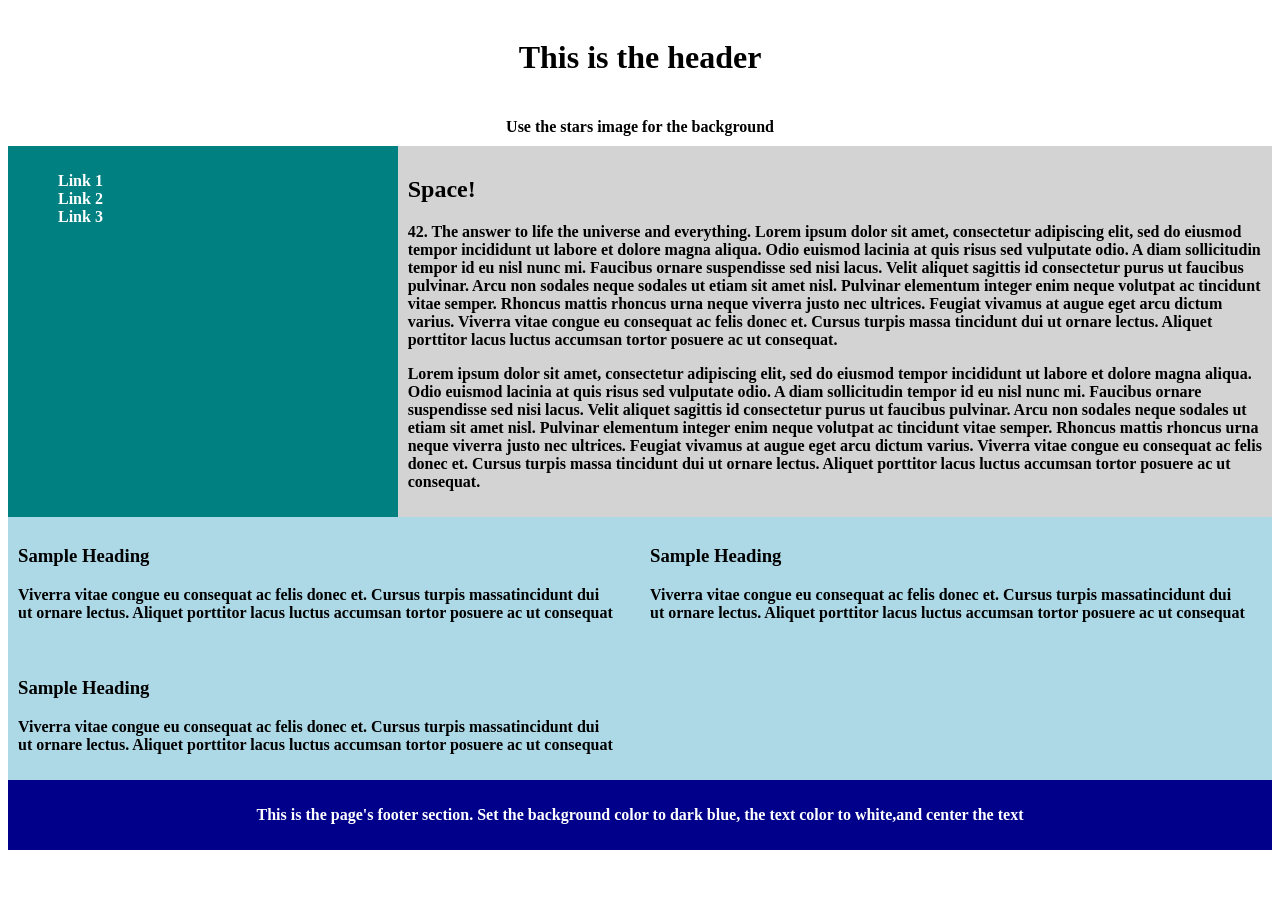
==== index.html @ 39bacf39 "Rename index to index.html" ====
<!DOCTYPE html>
<html>
<head>
<style>
.flex-container {
  display: -webkit-flex;
  display: flex;  
  -webkit-flex-flow: row wrap;
  flex-flow: row wrap;
  font-weight: bold;
  text-align: center;
}

.flex-container > * {
  padding: 10px;
  flex: 1 100%;
}

.main {
  text-align: left;
  background: Lightgrey;
}

.header {background:stars.jpg;}
.footer {background:Darkblue;}
.aside1 {background: teal;}
.aside2 {background: Lightblue;}

@media all and (min-width: 768px) {
  .aside { flex: 1 auto; }
  .main    { flex: 3 0px; }
  .aside1 { order: 1; }
  .main    { order: 2; }
  .aside2 { order: 3; }
  .footer  { order: 4; }
}



</style>
</head>
<body>
	


<div class="flex-container">
  <header class="header"><h1>This is the header</h1></header>
<header  class="header">Use the stars image for the background</header>

  <aside class="aside aside1"><nav>
<style>
  .white-links li a {
    color: white;
    text-decoration: none; 
  }
</style>

<ul class="white-links" style="list-style-type:none;">
  <li style="text-align:left;"><a href="#">Link 1</a></li>
  <li style="text-align:left;"><a href="#">Link 2</a></li>
  <li style="text-align:left;"><a href="#">Link 3</a></li>
</ul>
</nav>
</aside>
  <article class="main">
    <h1>Space! </h1>
<p>42.  The answer to life the universe and everything. Lorem ipsum dolor sit amet, consectetur adipiscing elit, sed do eiusmod tempor incididunt ut labore et dolore magna aliqua. Odio euismod lacinia at quis risus sed vulputate odio. A diam sollicitudin tempor id eu nisl nunc mi. Faucibus ornare suspendisse sed nisi lacus. Velit aliquet sagittis id consectetur purus ut faucibus pulvinar. Arcu non sodales neque sodales ut etiam sit amet nisl. Pulvinar elementum integer enim neque volutpat ac tincidunt vitae semper. Rhoncus mattis rhoncus urna neque viverra justo nec ultrices. Feugiat vivamus at augue eget arcu dictum varius. Viverra vitae congue eu consequat ac felis donec et. Cursus turpis massa tincidunt dui ut ornare lectus. Aliquet porttitor lacus luctus accumsan tortor posuere ac ut consequat.</p>
<p>Lorem ipsum dolor sit amet, consectetur adipiscing elit, sed do eiusmod tempor incididunt ut labore et dolore magna aliqua. Odio euismod lacinia at quis risus sed vulputate odio. A diam sollicitudin tempor id eu nisl nunc mi. Faucibus ornare suspendisse sed nisi lacus. Velit aliquet sagittis id consectetur purus ut faucibus pulvinar. Arcu non sodales neque sodales ut etiam sit amet nisl. Pulvinar elementum integer enim neque volutpat ac tincidunt vitae semper. Rhoncus mattis rhoncus urna neque viverra justo nec ultrices. Feugiat vivamus at augue eget arcu dictum varius. Viverra vitae congue eu consequat ac felis donec et. Cursus turpis massa tincidunt dui ut ornare lectus. Aliquet porttitor lacus luctus accumsan tortor posuere ac ut consequat.</p>

  </article>
 
</div>
<div class="flex-container">
 <aside class="aside aside2"><h3 style="text-align:left;">Sample Heading</h3><p style="text-align:left;">Viverra vitae congue eu consequat ac felis donec et. Cursus turpis massatincidunt dui<br> ut ornare lectus. Aliquet porttitor lacus luctus accumsan tortor posuere ac ut consequat</p>
</aside>
<aside class="aside aside2"><h3 style="text-align:left;">Sample Heading</h3><p style="text-align:left;">Viverra vitae congue eu consequat ac felis donec et. Cursus turpis massatincidunt dui<br> ut ornare lectus. Aliquet porttitor lacus luctus accumsan tortor posuere ac ut consequat</p>
</aside>
   <aside class="aside aside2"><h3 style="text-align:left;">Sample Heading</h3><p style="text-align:left;">Viverra vitae congue eu consequat ac felis donec et. Cursus turpis massatincidunt dui<br> ut ornare lectus. Aliquet porttitor lacus luctus accumsan tortor posuere ac ut consequat</p>
</aside>
 

   <footer class="footer"><p style="color:White;">This is the page's footer section.  Set the background color to  dark blue, the text color to white,and center the text </p>
</footer>

  </div>
</body>
</html>
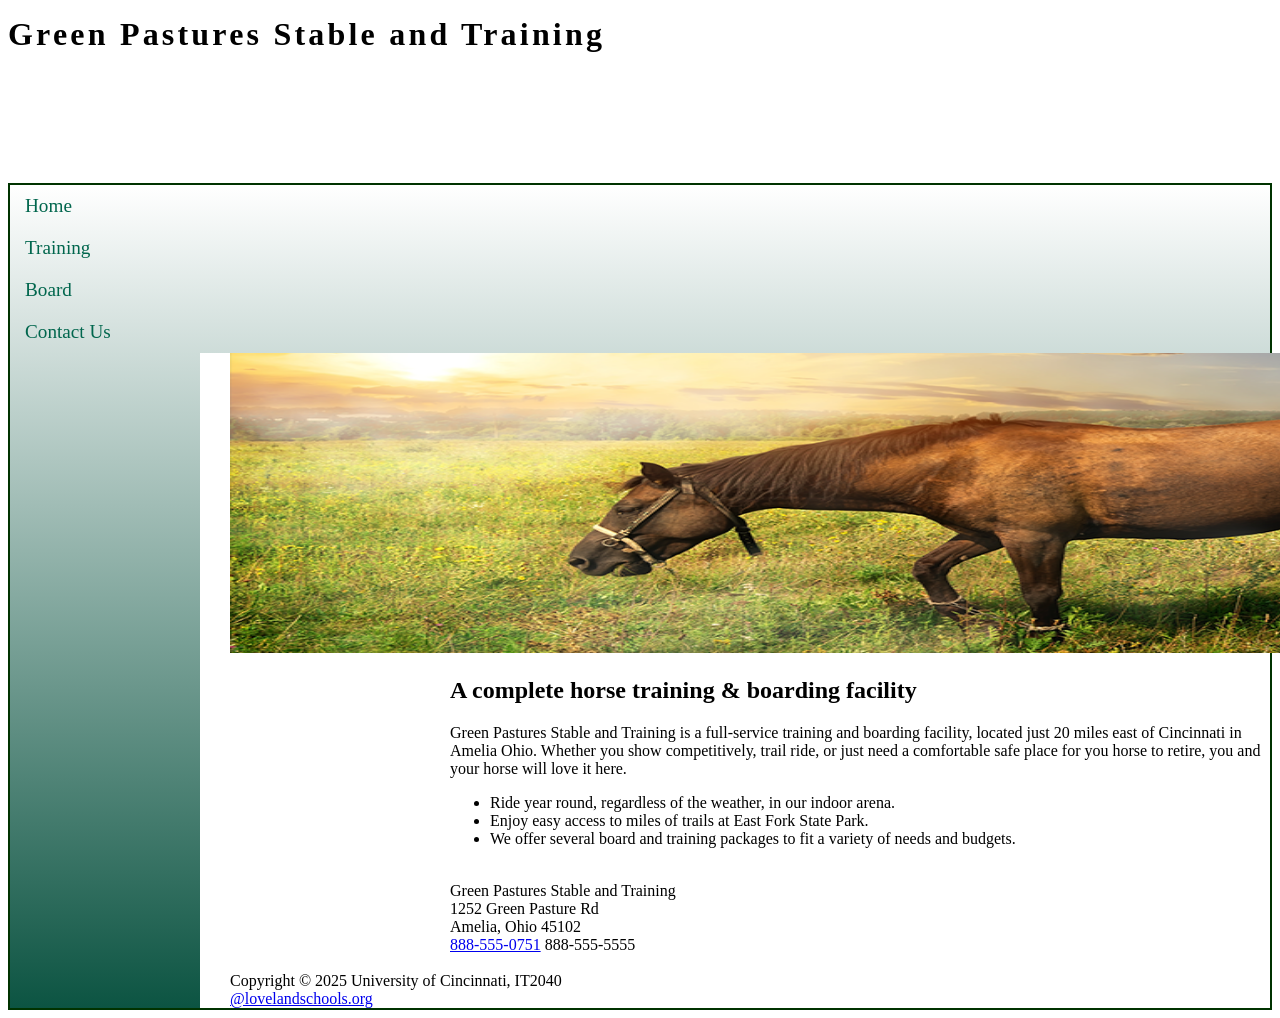
==== commit 085af1e5: "Update and rename lab7_index.html to index.html" ====
--- a/index.html
+++ b/index.html
@@ -1,87 +1,46 @@
-<!DOCTYPE html>
-<html>
-<head>
-<style>
-.flex-container {
-  display: -webkit-flex;
-  display: flex;  
-  -webkit-flex-flow: row wrap;
-  flex-flow: row wrap;
-  font-weight: bold;
-  text-align: center;
-}
-
-.flex-container > * {
-  padding: 10px;
-  flex: 1 100%;
-}
-
-.main {
-  text-align: left;
-  background: Lightgrey;
-}
-
-.header {background:stars.jpg;}
-.footer {background:Darkblue;}
-.aside1 {background: teal;}
-.aside2 {background: Lightblue;}
-
-@media all and (min-width: 768px) {
-  .aside { flex: 1 auto; }
-  .main    { flex: 3 0px; }
-  .aside1 { order: 1; }
-  .main    { order: 2; }
-  .aside2 { order: 3; }
-  .footer  { order: 4; }
-}
-
-
-
-</style>
-</head>
-<body>
-	
-
-
-<div class="flex-container">
-  <header class="header"><h1>This is the header</h1></header>
-<header  class="header">Use the stars image for the background</header>
-
-  <aside class="aside aside1"><nav>
-<style>
-  .white-links li a {
-    color: white;
-    text-decoration: none; 
-  }
-</style>
-
-<ul class="white-links" style="list-style-type:none;">
-  <li style="text-align:left;"><a href="#">Link 1</a></li>
-  <li style="text-align:left;"><a href="#">Link 2</a></li>
-  <li style="text-align:left;"><a href="#">Link 3</a></li>
-</ul>
-</nav>
-</aside>
-  <article class="main">
-    <h1>Space! </h1>
-<p>42.  The answer to life the universe and everything. Lorem ipsum dolor sit amet, consectetur adipiscing elit, sed do eiusmod tempor incididunt ut labore et dolore magna aliqua. Odio euismod lacinia at quis risus sed vulputate odio. A diam sollicitudin tempor id eu nisl nunc mi. Faucibus ornare suspendisse sed nisi lacus. Velit aliquet sagittis id consectetur purus ut faucibus pulvinar. Arcu non sodales neque sodales ut etiam sit amet nisl. Pulvinar elementum integer enim neque volutpat ac tincidunt vitae semper. Rhoncus mattis rhoncus urna neque viverra justo nec ultrices. Feugiat vivamus at augue eget arcu dictum varius. Viverra vitae congue eu consequat ac felis donec et. Cursus turpis massa tincidunt dui ut ornare lectus. Aliquet porttitor lacus luctus accumsan tortor posuere ac ut consequat.</p>
-<p>Lorem ipsum dolor sit amet, consectetur adipiscing elit, sed do eiusmod tempor incididunt ut labore et dolore magna aliqua. Odio euismod lacinia at quis risus sed vulputate odio. A diam sollicitudin tempor id eu nisl nunc mi. Faucibus ornare suspendisse sed nisi lacus. Velit aliquet sagittis id consectetur purus ut faucibus pulvinar. Arcu non sodales neque sodales ut etiam sit amet nisl. Pulvinar elementum integer enim neque volutpat ac tincidunt vitae semper. Rhoncus mattis rhoncus urna neque viverra justo nec ultrices. Feugiat vivamus at augue eget arcu dictum varius. Viverra vitae congue eu consequat ac felis donec et. Cursus turpis massa tincidunt dui ut ornare lectus. Aliquet porttitor lacus luctus accumsan tortor posuere ac ut consequat.</p>
-
-  </article>
- 
-</div>
-<div class="flex-container">
- <aside class="aside aside2"><h3 style="text-align:left;">Sample Heading</h3><p style="text-align:left;">Viverra vitae congue eu consequat ac felis donec et. Cursus turpis massatincidunt dui<br> ut ornare lectus. Aliquet porttitor lacus luctus accumsan tortor posuere ac ut consequat</p>
-</aside>
-<aside class="aside aside2"><h3 style="text-align:left;">Sample Heading</h3><p style="text-align:left;">Viverra vitae congue eu consequat ac felis donec et. Cursus turpis massatincidunt dui<br> ut ornare lectus. Aliquet porttitor lacus luctus accumsan tortor posuere ac ut consequat</p>
-</aside>
-   <aside class="aside aside2"><h3 style="text-align:left;">Sample Heading</h3><p style="text-align:left;">Viverra vitae congue eu consequat ac felis donec et. Cursus turpis massatincidunt dui<br> ut ornare lectus. Aliquet porttitor lacus luctus accumsan tortor posuere ac ut consequat</p>
-</aside>
- 
-
-   <footer class="footer"><p style="color:White;">This is the page's footer section.  Set the background color to  dark blue, the text color to white,and center the text </p>
-</footer>
-
-  </div>
-</body>
-</html>
+<!DOCTYPE html>
+<html lang="en">
+	<head>
+		<title>Training</title>
+		<meta charset="utf-8">
+		<link rel="stylesheet" href="lab7_GPST.css">
+		
+
+	</head>
+	<body>
+		
+			<header><h1>Green Pastures Stable and Training</h1></header>
+			<div id="wrapper">
+			<nav>
+				<a href="index.html" style="margin: 0px 5px 0px 5px;">Home</a>
+				<a href="lab7_training.html" style="margin: 0px 5px 0px 5px;">Training</a>
+				<a href="lab7_board.html" style="margin: 0px 5px 0px 5px;">Board</a>
+				<a href="contact7.html" style="margin: 0px 5px 0px 5px;">Contact Us</a>
+			</nav>
+			<main>
+			<img src="sunsetHorse.png" width="1673" height="300">
+				<main>
+				<h2> A complete horse training &amp; boarding facility </h2>
+				<p><span class="barn">Green Pastures Stable and Training</span> is a full-service training and boarding facility, located just 20 miles east of Cincinnati in Amelia Ohio.  Whether you show competitively, trail ride, or just need a comfortable safe place for you horse to retire, you and your horse will love it here.</p>
+				<ul>
+					<li>Ride year round, regardless of the weather, in our indoor arena.</li>
+					<li>Enjoy easy access to miles of trails at East Fork State Park.</li>
+					<li>We offer several board and training packages to fit a variety of needs and budgets.</li>
+				</ul>
+				<div>
+					<br><span class="barn">Green Pastures Stable and Training</span>
+					<br><div id="contact">1252 Green Pasture Rd
+					<br>Amelia, Ohio 45102
+					
+				</div>
+				 <a id=”mobile” href=tel:888-555-0751>888-555-0751</a>
+		 <span id=”desktop”>888-555-5555</span>
+			</main>
+			<footer>
+				<br>Copyright &copy; 2025 University of Cincinnati, IT2040<br>
+				<a href="mailto:@lovelandschools.org">@lovelandschools.org</a>
+				
+			</footer>
+		</div>
+	</body>
+</html>
--- a/lab7_GPST.css
+++ b/lab7_GPST.css
@@ -0,0 +1,132 @@
+
+* {
+  box-sizing: border-box;
+}
+
+
+body {
+  background-color: #FFFFFF;
+  
+}
+
+
+#wrapper {
+  background-color: #0C5442;
+  background-image: linear-gradient(#FFFFFF, #0C5442);
+  border: 1.5pt solid #003300;
+}
+
+
+header {
+  height: 175px;
+  padding-top: 0.5em;
+  padding-left: 0em;
+    padding-bottom: 0.5em;
+
+}
+
+
+h1 {
+  margin-top: 0;
+  font-size: 2em;
+  letter-spacing: 0.1em;
+  margin-left:0;
+}
+
+nav {
+  padding: 0em;
+  font-size: 120%;
+  float: left;
+  width: auto;
+   float: none;
+}
+
+nav ul {
+  list-style-type: none;
+  margin: 0;
+  padding-left: 0.75em;
+  padding-right: 0.75em;
+  font-size: 1.2em;
+  padding-top: 0.25em;
+  padding-bottom: 0.25em;
+  
+}
+
+
+
+nav a:visited {
+  color: #7A7A52;
+}
+
+nav a:hover {
+  color: #FFFFFF;
+}
+
+main {
+  background-color: #FFFFFF;
+  margin-left: 190px;
+  padding-left: 30px;
+}
+
+main ul {
+}
+
+#homeImage, #boardImage, #trainingImage {
+  margin-left: 0px;
+  height: 200px;
+}
+
+footer {
+  margin-left: 0px;
+  background-color: #FFFFFF;
+}
+
+@media only screen and (max-width: 64em) {
+	#mobile {display: inline;}
+	#desktop {display: none;}
+}
+@media only screen and (max-width: 64em) {
+	body {margin: 0;
+	      background-color: #FFFFFF;}
+	#wrapper {min-width: 0;
+	          width: auto;
+		     box-shadow: none; 
+		     border: none;}
+}
+
+nav {
+	transition: 
+  color 3s ease-out;.
+	
+	
+}
+
+
+header, main, nav, footer, figure, figcaption, aside, section, article {display:block;}
+
+nav li {
+  display: block;
+  margin: 0;
+  border-bottom: 2px solid #330000;
+}
+nav a {
+	color: #00664D;
+  display: block;
+  padding: 10px; 
+  text-decoration: none; 
+}
+
+table {
+  border: 1.5px solid #006600;
+  border-collapse: collapse;
+}
+
+td {
+ padding: 0.5em;
+ border: 1px solid #006600;
+}
+
+th {
+ padding: 0.5em;
+ border: 1px solid #006600;
+}
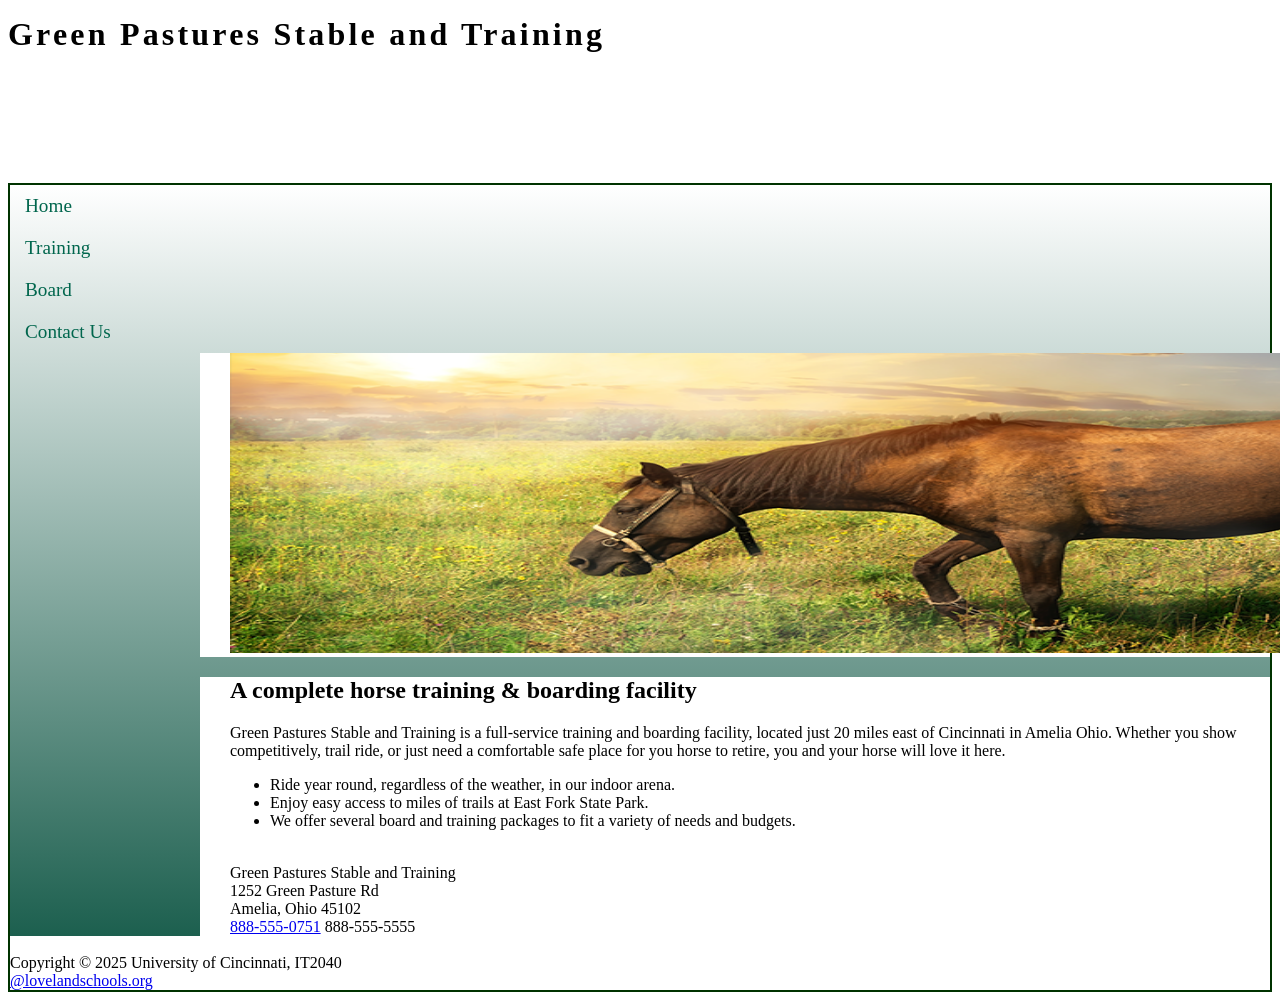
==== commit b79cd935: "Update index.html" ====
--- a/index.html
+++ b/index.html
@@ -18,7 +18,8 @@
 				<a href="contact7.html" style="margin: 0px 5px 0px 5px;">Contact Us</a>
 			</nav>
 			<main>
-			<img src="sunsetHorse.png" width="1673" height="300">
+			<img src="sunsetHorse.png" alt="sunsethorse" width="1673" height="300">
+			</main>
 				<main>
 				<h2> A complete horse training &amp; boarding facility </h2>
 				<p><span class="barn">Green Pastures Stable and Training</span> is a full-service training and boarding facility, located just 20 miles east of Cincinnati in Amelia Ohio.  Whether you show competitively, trail ride, or just need a comfortable safe place for you horse to retire, you and your horse will love it here.</p>
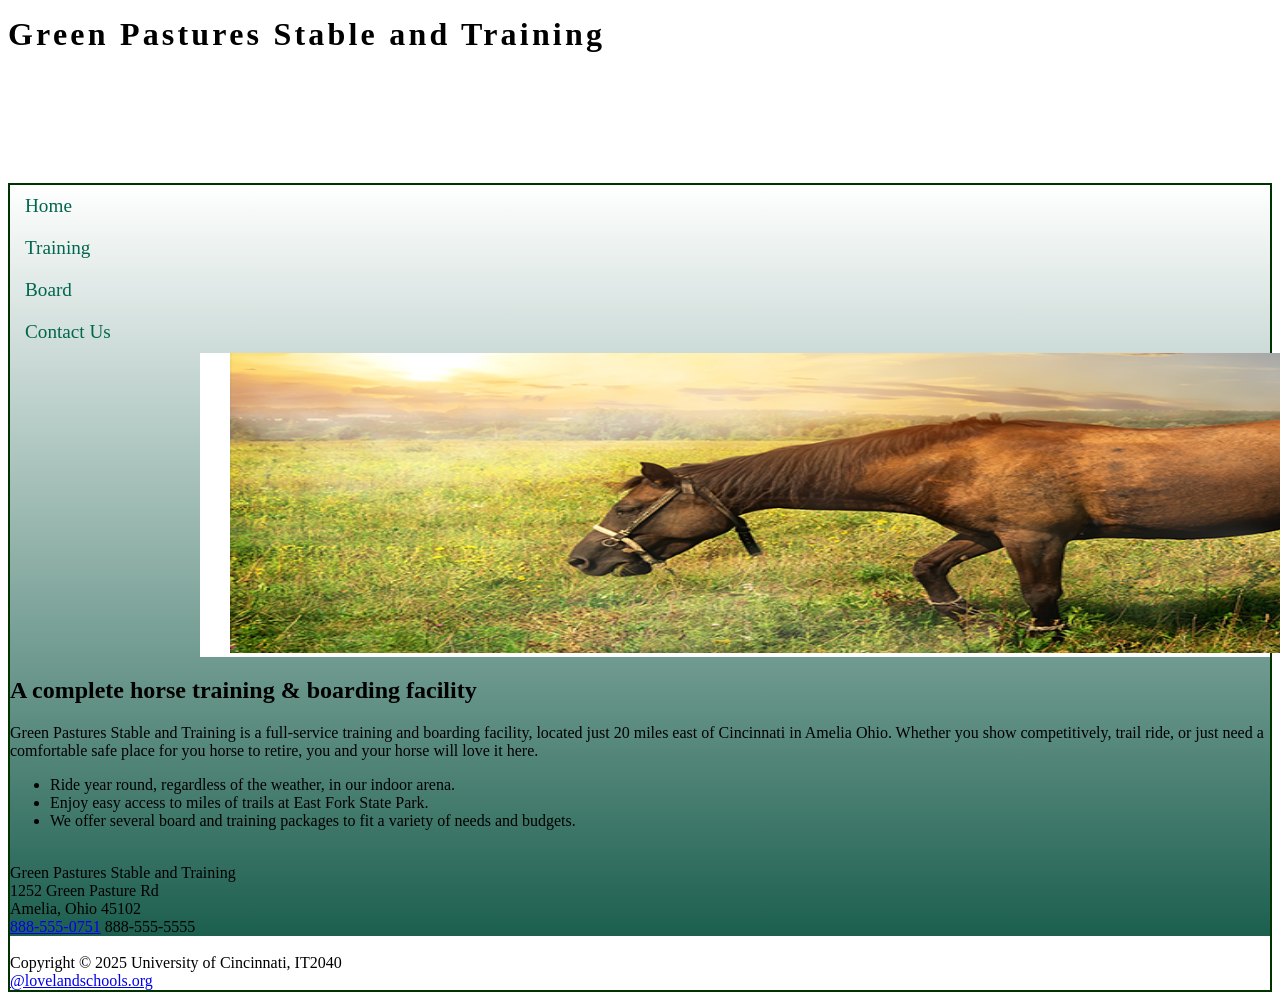
==== commit 6eaad291: "Update index.html" ====
--- a/index.html
+++ b/index.html
@@ -20,7 +20,7 @@
 			<main>
 			<img src="sunsetHorse.png" alt="sunsethorse" width="1673" height="300">
 			</main>
-				<main>
+			
 				<h2> A complete horse training &amp; boarding facility </h2>
 				<p><span class="barn">Green Pastures Stable and Training</span> is a full-service training and boarding facility, located just 20 miles east of Cincinnati in Amelia Ohio.  Whether you show competitively, trail ride, or just need a comfortable safe place for you horse to retire, you and your horse will love it here.</p>
 				<ul>
@@ -36,7 +36,7 @@
 				</div>
 				 <a id=”mobile” href=tel:888-555-0751>888-555-0751</a>
 		 <span id=”desktop”>888-555-5555</span>
-			</main>
+			
 			<footer>
 				<br>Copyright &copy; 2025 University of Cincinnati, IT2040<br>
 				<a href="mailto:@lovelandschools.org">@lovelandschools.org</a>
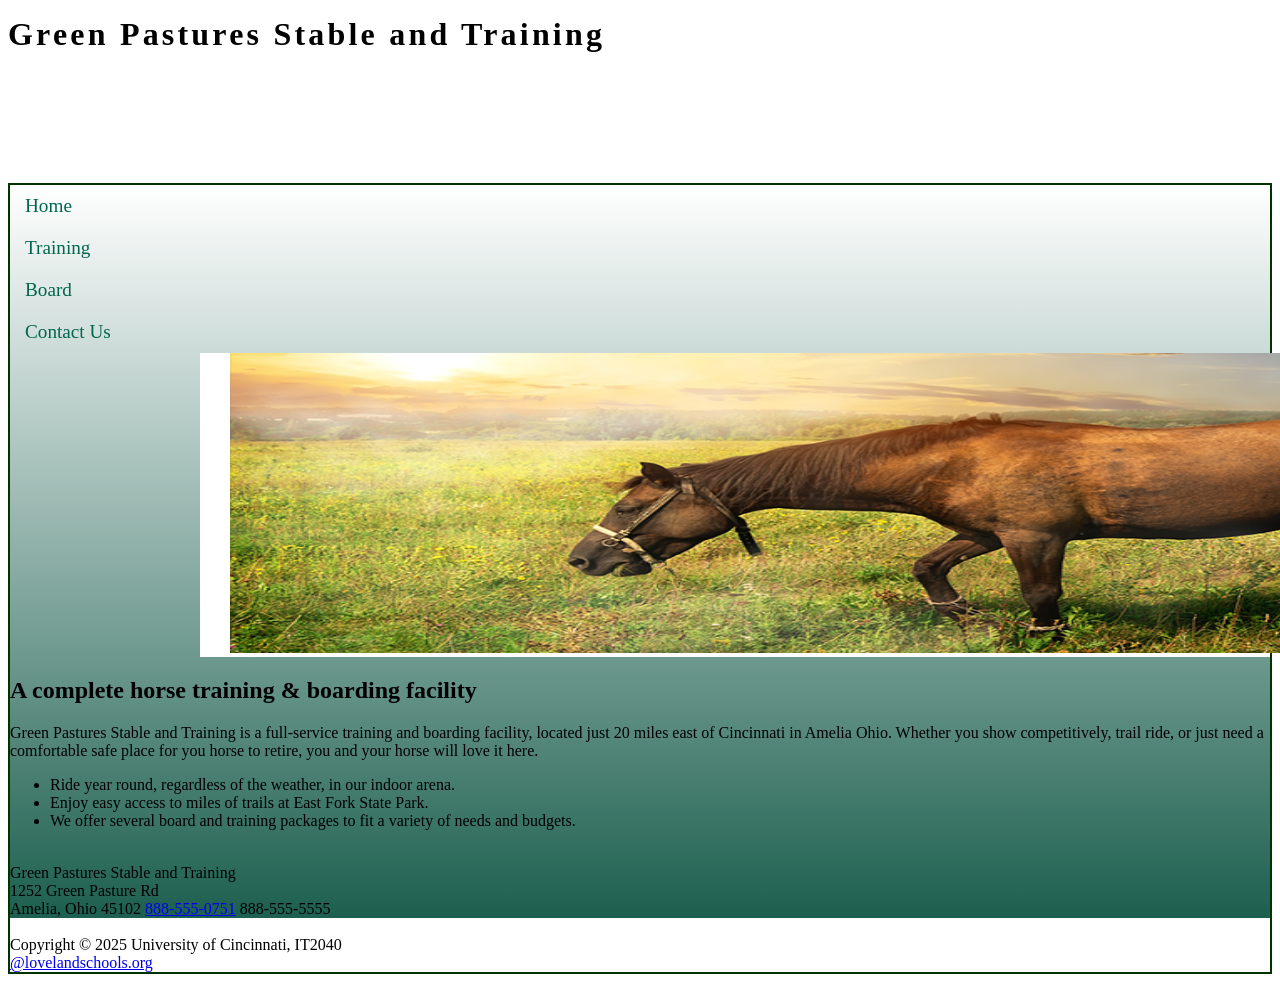
==== commit 2ea83d86: "Update index.html" ====
--- a/index.html
+++ b/index.html
@@ -33,7 +33,7 @@
 					<br><div id="contact">1252 Green Pasture Rd
 					<br>Amelia, Ohio 45102
 					
-				</div>
+			
 				 <a id=”mobile” href=tel:888-555-0751>888-555-0751</a>
 		 <span id=”desktop”>888-555-5555</span>
 			
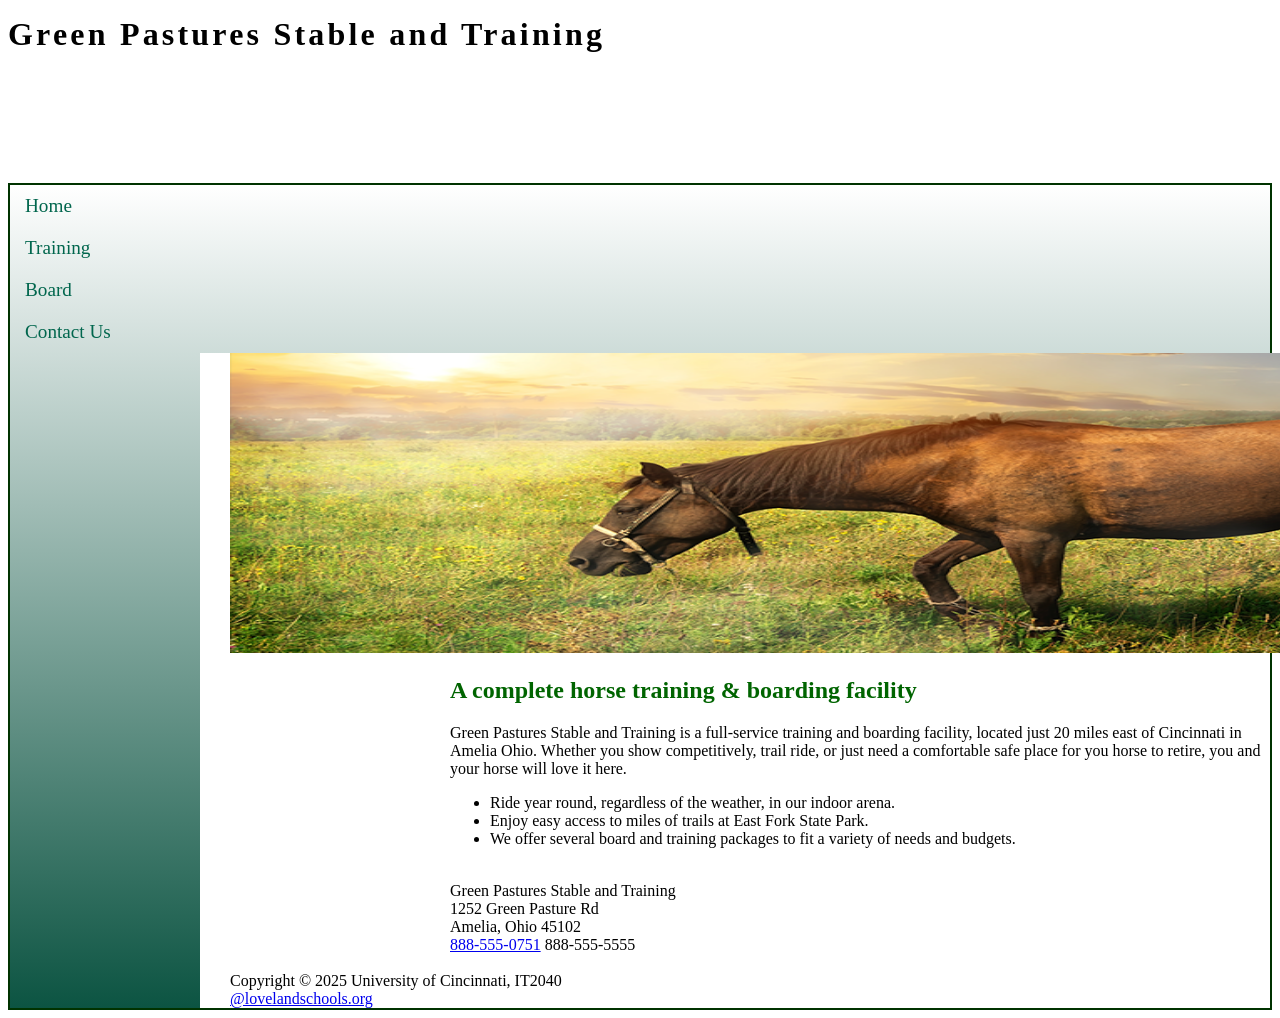
==== commit 1aa28edb: "Update and rename lab7_index.html to index.html" ====
--- a/index.html
+++ b/index.html
@@ -18,10 +18,9 @@
 				<a href="contact7.html" style="margin: 0px 5px 0px 5px;">Contact Us</a>
 			</nav>
 			<main>
-			<img src="sunsetHorse.png" alt="sunsethorse" width="1673" height="300">
-			</main>
-			
-				<h2> A complete horse training &amp; boarding facility </h2>
+			<img src="sunsetHorse.png" width="1673" height="300">
+				<main>
+			 <h2 style="color:Darkgreen;"> A complete horse training &amp; boarding facility </h2>
 				<p><span class="barn">Green Pastures Stable and Training</span> is a full-service training and boarding facility, located just 20 miles east of Cincinnati in Amelia Ohio.  Whether you show competitively, trail ride, or just need a comfortable safe place for you horse to retire, you and your horse will love it here.</p>
 				<ul>
 					<li>Ride year round, regardless of the weather, in our indoor arena.</li>
@@ -33,10 +32,10 @@
 					<br><div id="contact">1252 Green Pasture Rd
 					<br>Amelia, Ohio 45102
 					
-			
+				</div>
 				 <a id=”mobile” href=tel:888-555-0751>888-555-0751</a>
 		 <span id=”desktop”>888-555-5555</span>
-			
+			</main>
 			<footer>
 				<br>Copyright &copy; 2025 University of Cincinnati, IT2040<br>
 				<a href="mailto:@lovelandschools.org">@lovelandschools.org</a>
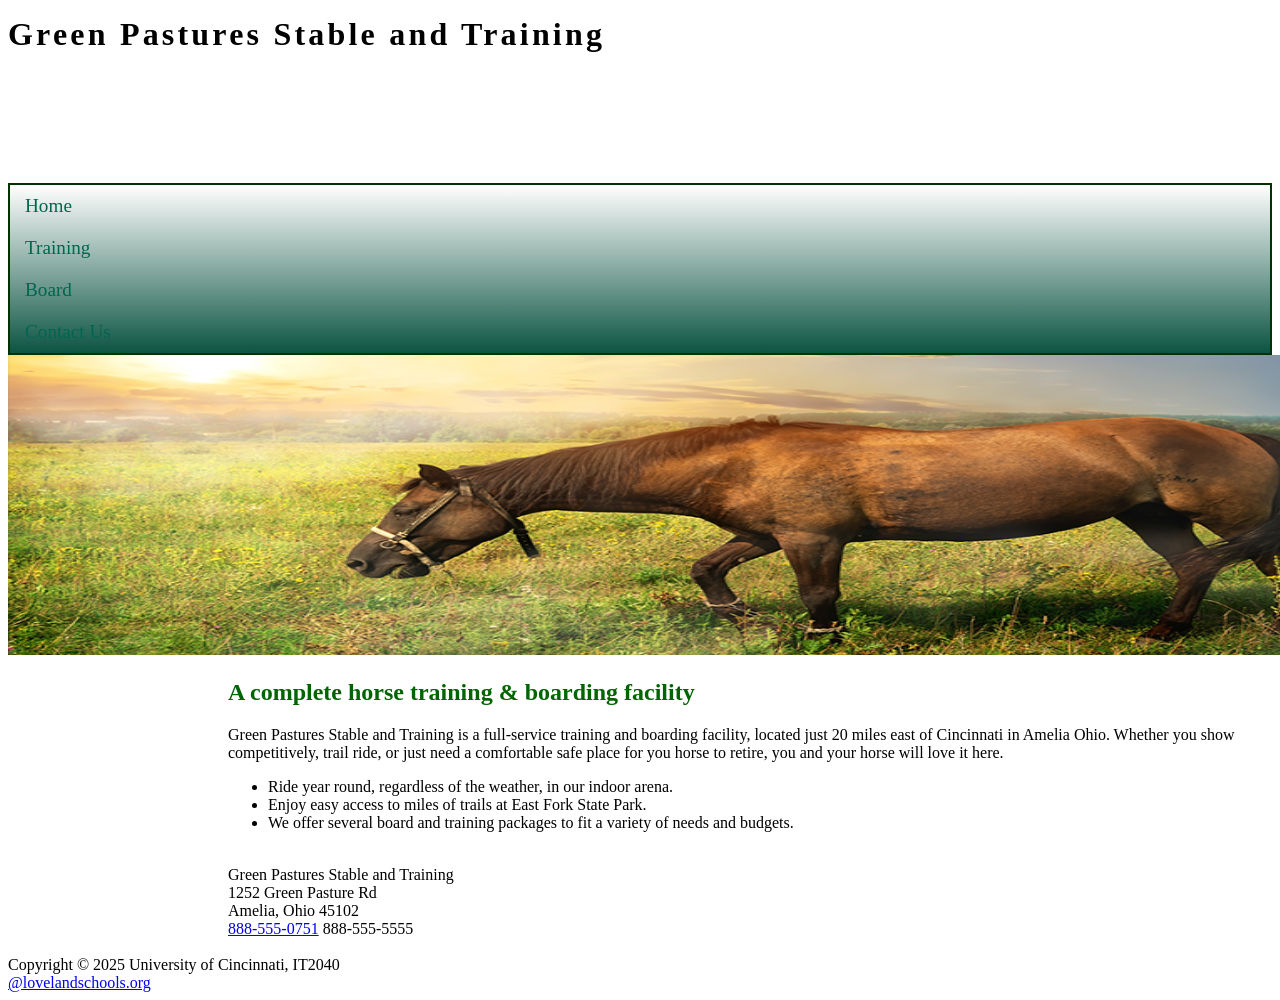
==== commit 11c09f74: "Update index.html" ====
--- a/index.html
+++ b/index.html
@@ -17,8 +17,8 @@
 				<a href="lab7_board.html" style="margin: 0px 5px 0px 5px;">Board</a>
 				<a href="contact7.html" style="margin: 0px 5px 0px 5px;">Contact Us</a>
 			</nav>
-			<main>
-			<img src="sunsetHorse.png" width="1673" height="300">
+			</div>
+			<img src="sunsetHorse.png" width="1673" height="300" alt="SunsetHorse">
 				<main>
 			 <h2 style="color:Darkgreen;"> A complete horse training &amp; boarding facility </h2>
 				<p><span class="barn">Green Pastures Stable and Training</span> is a full-service training and boarding facility, located just 20 miles east of Cincinnati in Amelia Ohio.  Whether you show competitively, trail ride, or just need a comfortable safe place for you horse to retire, you and your horse will love it here.</p>
@@ -41,6 +41,5 @@
 				<a href="mailto:@lovelandschools.org">@lovelandschools.org</a>
 				
 			</footer>
-		</div>
 	</body>
 </html>
--- a/lab7_GPST.css
+++ b/lab7_GPST.css
@@ -129,4 +129,14 @@
 th {
  padding: 0.5em;
  border: 1px solid #006600;
-}+}
+
+ #gallery ul {
+            list-style-type: none;
+            padding: 0;
+			
+			 }
+ #gallery li {
+            display: inline-block;
+            margin: 5px;
+			 }
